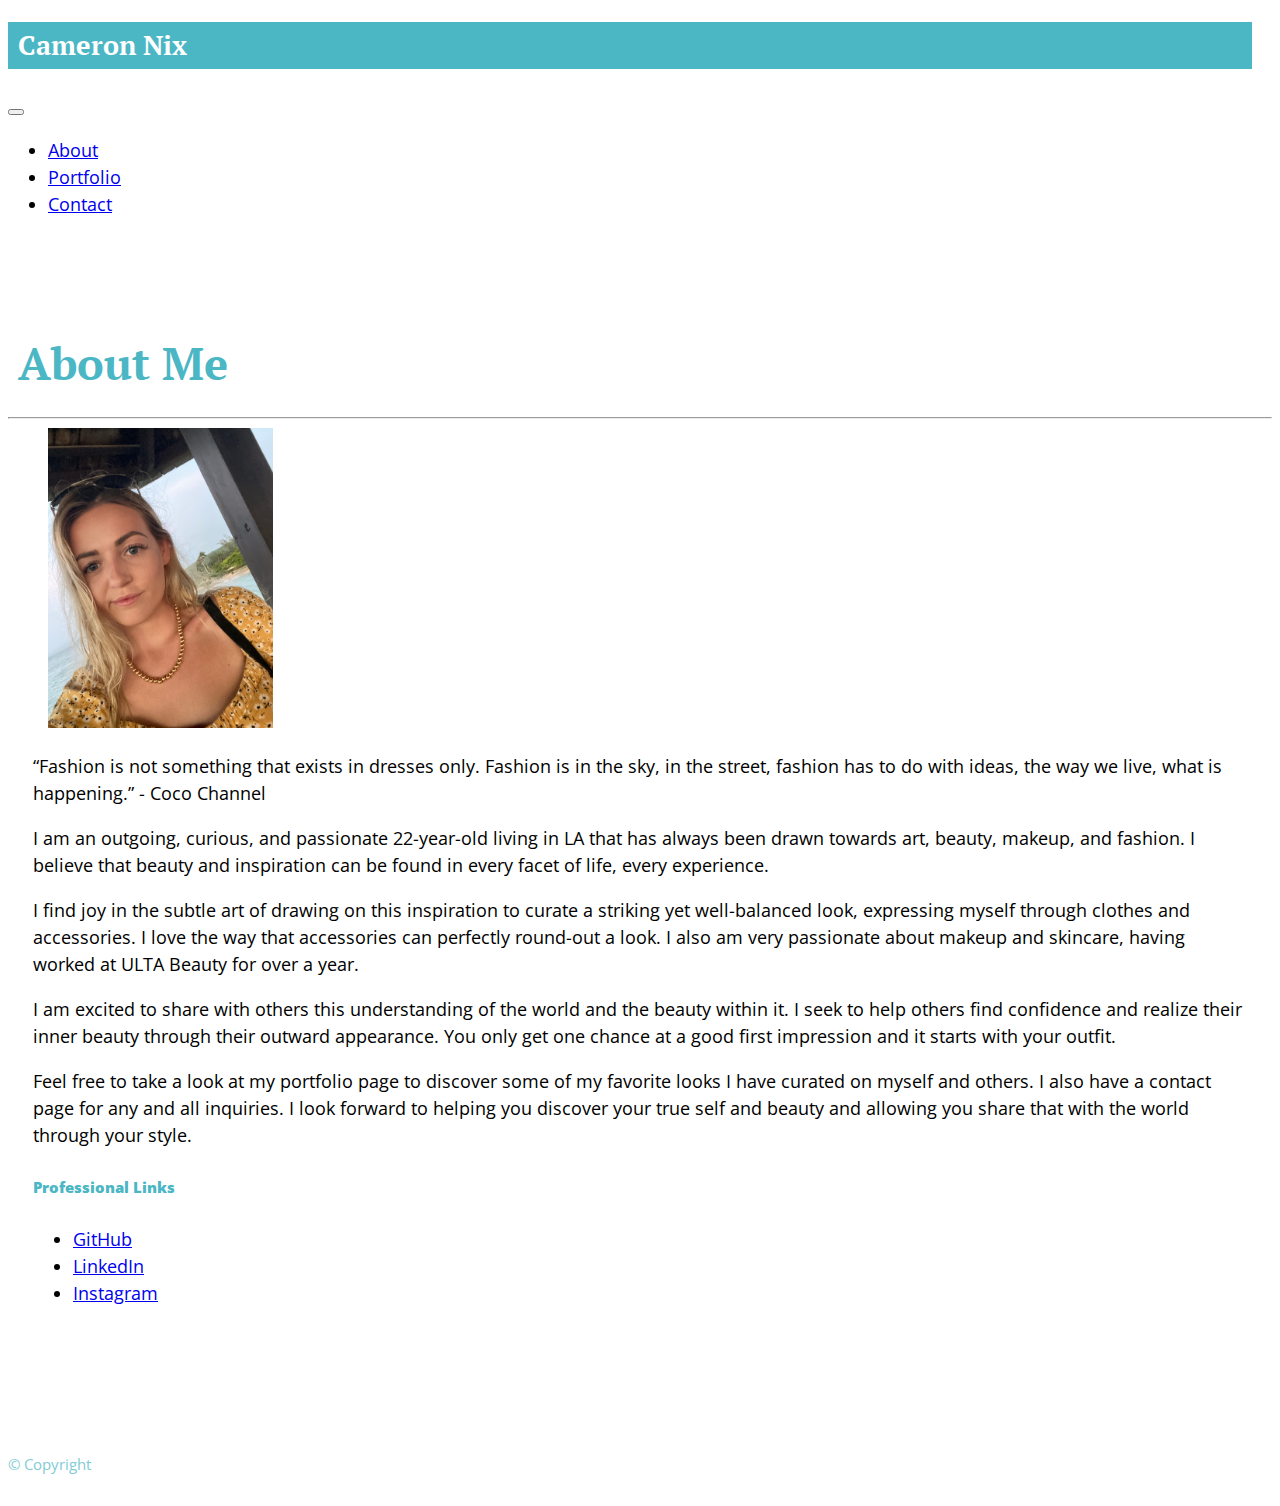
==== index.html @ 805a5471 "Initial push with code to be refactored in order to update content" ====
<!DOCTYPE html>
<html lang="en-us">

<head>
    
    <meta charset="UTF-8">
    <meta name="viewport" content="width=device-width, initial-scale=1.0">
    
    <title>Mobile Responsibe Portfolio</title>

    <!-- Bootstrap CDN -->
    <link rel="stylesheet" href="https://cdn.jsdelivr.net/npm/bootstrap@4.5.3/dist/css/bootstrap.min.css" integrity="sha384-TX8t27EcRE3e/ihU7zmQxVncDAy5uIKz4rEkgIXeMed4M0jlfIDPvg6uqKI2xXr2" crossorigin="anonymous">
    <link href="https://fonts.googleapis.com/css2?family=Open+Sans&family=PT+Serif:wght@700&family=Roboto:wght@300&display=swap" rel="stylesheet">
    
    <!-- jQuery CDN -->
    <script src="https://ajax.googleapis.com/ajax/libs/jquery/1.11.3/jquery.min.js"></script>

    <script src="https://cdnjs.cloudflare.com/ajax/libs/popper.js/1.14.3/umd/popper.min.js"></script>

    <!-- Bootstrap JavaScript CDN -->
    <script src="https://maxcdn.bootstrapcdn.com/bootstrap/4.0.0/js/bootstrap.min.js"></script>

    <link rel="stylesheet" type="text/css" href="assets/css/style.css">   
    
</head>

<body>
    <!-- Start Nav -->
    <nav class="navbar navbar-expand-lg navbar-light">

        <div class="navbar-brand">
            <h2>Cameron Nix</h2>
        </div>

        <button class="navbar-toggler" type="button" data-toggle="collapse" data-target="#navbarSupportedContent" aria-controls="navbarSupportedContent" aria-expanded="false" aria-label="Toggle navigation">
            <span class="navbar-toggler-icon"></span>
        </button>
        
        <nav class="collapse navbar-collapse" id="navbarSupportedContent">
            <ul class="nav navbar-nav ml-auto">
                <li class="nav-item">
                    <a class="nav-link text-dark" href="index.html">About</a>
                </li>
                <li class="nav-item">
                    <a class="nav-link" href="portfolio.html">Portfolio</a>
                </li>
                <li class="nav-item">
                    <a class="nav-link" href="contact.html">Contact</a>
                </li>
            </ul>
        </nav>

    </nav>
    <br><br>
    <!-- End Nav -->
    <section class="container">

        <header class="row">
          <div class="header col-sm-8">
            <h1>About Me</h1>
            <hr>
          </div>
        </header>

        <main class="row">
            <div class="aboutMeMain col-sm-8">
                <img class="contactImage img-thumbnail float-left" src="assets/images/Me.jpg" alt="Photo of Cameron">
                <p>“Fashion is not something that exists in dresses only. Fashion is in the sky, in the street, fashion has to do with ideas, the way we live, what is happening.” - Coco Channel</p>
                <p>I am an outgoing, curious, and passionate 22-year-old living in LA that has always been drawn towards art, beauty, makeup, and fashion. I believe that beauty and inspiration can be found in every facet of life, every experience.</p>
                <p>I find joy in the subtle art of drawing on this inspiration to curate a striking yet well-balanced look, expressing myself through clothes and accessories. I love the way that accessories can perfectly round-out a look. I also am very passionate about makeup and skincare, having worked at ULTA Beauty for over a year.</p>
                <p>I am excited to share with others this understanding of the world and the beauty within it. I seek to help others find confidence and realize their inner beauty through their outward appearance. You only get one chance at a good first impression and it starts with your outfit.</p>
                <p>Feel free to take a look at my portfolio page to discover some of my favorite looks I have curated on myself and others. I also have a contact page for any and all inquiries. I look forward to helping you discover your true self and beauty and allowing you share that with the world through your style.</p>
                <h5 class="links"><strong>Professional Links</strong></h5>
                    <ul>
                        <li>
                            <a href="https://github.com/cnix273">GitHub</a>
                        </li>
                        <li>
                            <a href="https://www.linkedin.com/in/cameron-nix-a74aa1109/">LinkedIn</a>
                        </li>
                        <li>
                            <a href="https://www.instagram.com/camerondnix/">Instagram</a>
                        </li>
                    </ul>
            </div>
        </main>
    </section>

    <footer class="stickyFooter text-center">
        <small>&copy; Copyright</small>
    </footer>

</body>

</html>
---- assets/css/style.css ----
* {
    box-sizing: border-box;
}

/* Styling for media 576px and greater */

body {
    /* Typography */
    font-size: 18px;
    line-height: 27px;
    font-family: 'Open Sans', sans-serif;

    /* Visual*/
    background-image: url("https://wallpaperaccess.com/full/860435.jpg");
}

/* Navabar Styling */
.navbar {
    padding-right: 20px;
    background-color: white;
}

h2 {
    background-color: rgb(75, 182, 196);
    color: white;
    font-family: 'PT Serif', serif;
    padding: 10px;
}

/* Main Content Styling */
.header {
    margin-top: 50px;
    background-color: white;
}

h1 {
    /* Typography */
    font-size: 45px;
    font-family: 'PT Serif', serif;
    color: rgb(75, 182, 196);

    /* Structural */
    margin-top: 20px;
    padding: 10px;
}

/* Footer Styling */
.stickyFooter {
    /* Structural */
    left: 0;
    bottom: 0;
    right: 0;
    width: 100%;
    height: 5%;
    margin-top: 80px;
    padding-top: 20px;
    padding-bottom: 20px;

    /* Typography*/ 
    background-color: white;
    font-family: 'Open Sans', sans-serif;
    opacity: 0.7;
}

small {
    /* Typography */
    color: rgb(75, 182, 196);
}

/* About Me Page Styling */
.aboutMeMain {
    /* Structure */
    margin-bottom: 10px;
    padding: 25px;
    padding-top: 0;
    background-color: white;
}


.contactImage {
    /* Structure */
    margin-left: 15px;
    margin-right: 15px;
    border: none;
    height: 300px;
}

.links {
    color: rgb(75, 182, 196);
}

/* Contact Page Styling */
.contactMain {
    /* Visual */
    background-color: white;
}

.form-group {
    /*Stucture*/
    padding-left: 20px;
    padding-bottom: 10px;
    width: 80%;
}

.btn {
    /* Structure */
    margin-bottom: 20px;
    margin-left: 10px;
    padding-left: 25px;
    padding-right: 25px;
    padding-top: 15px;
    padding-bottom: 15px;

    /* Visual */
    background-color: rgb(75, 182, 196);
    
    /* Typography */
    color: white;
    font-weight: bold;
}

/* Portfolio Page Styling */
.portfolioMain {
    /*Visual*/
    background-color: white;
}

.portfolioImage {
    /*Structure*/
    margin-bottom: 10px;
    padding: 25px;
    padding-top: 0;
    border: none;
}

/* Responsive Styling for screens smaller than 576px */
@media screen and (max-width: 575px) {
    .header, .portfolioMain, .contactMain, .aboutMeMain {
        /*Structure*/
        margin-left: 20px;
        margin-right: 20px;
    }

    .form-control {
        /* Structure */
        width: 100%;
    }

    .form-group {
        /* Structure */
        padding-right: 20px;
        padding-bottom: 10px;
    }

}
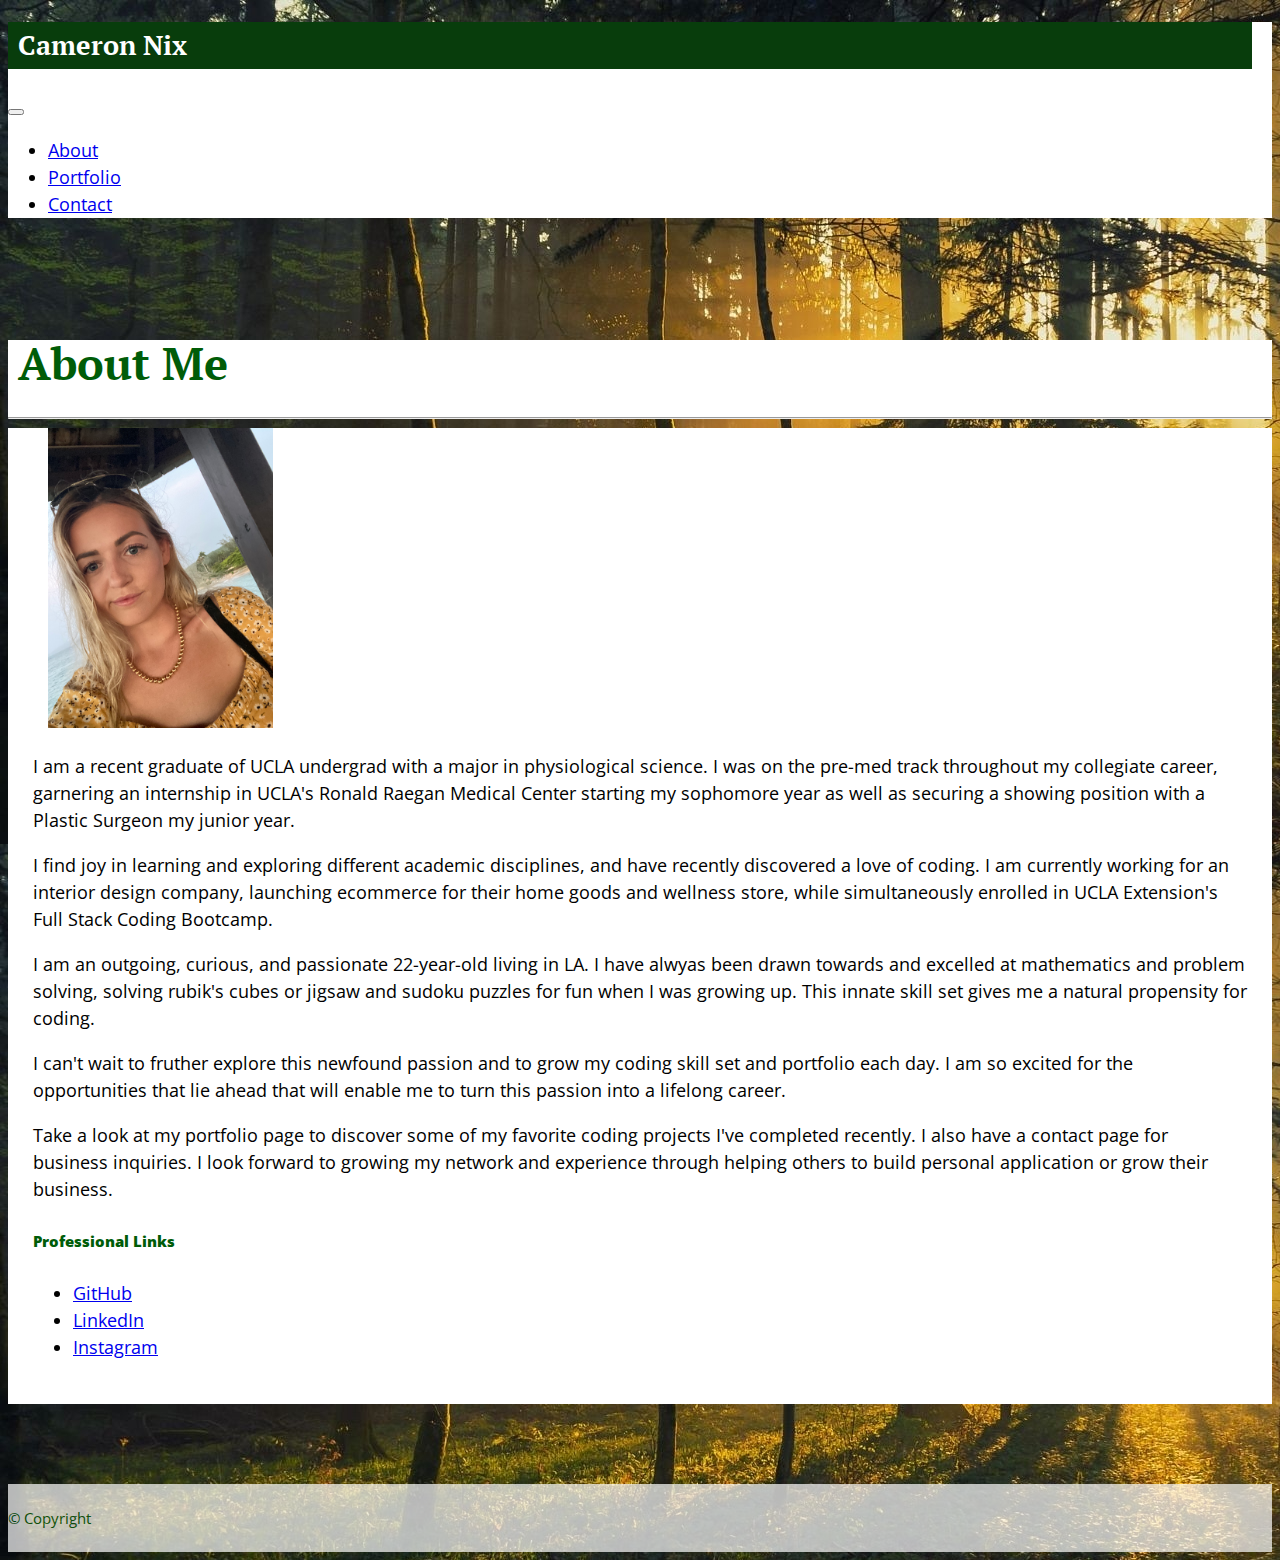
==== commit cd5d6c4b: "Updated about-me content and portfolio gifs" ====
--- a/index.html
+++ b/index.html
@@ -56,20 +56,20 @@
     <section class="container">
 
         <header class="row">
-          <div class="header col-sm-8">
+          <div class="header col-sm-10">
             <h1>About Me</h1>
             <hr>
           </div>
         </header>
 
         <main class="row">
-            <div class="aboutMeMain col-sm-8">
+            <div class="aboutMeMain col-sm-10">
                 <img class="contactImage img-thumbnail float-left" src="assets/images/Me.jpg" alt="Photo of Cameron">
-                <p>“Fashion is not something that exists in dresses only. Fashion is in the sky, in the street, fashion has to do with ideas, the way we live, what is happening.” - Coco Channel</p>
-                <p>I am an outgoing, curious, and passionate 22-year-old living in LA that has always been drawn towards art, beauty, makeup, and fashion. I believe that beauty and inspiration can be found in every facet of life, every experience.</p>
-                <p>I find joy in the subtle art of drawing on this inspiration to curate a striking yet well-balanced look, expressing myself through clothes and accessories. I love the way that accessories can perfectly round-out a look. I also am very passionate about makeup and skincare, having worked at ULTA Beauty for over a year.</p>
-                <p>I am excited to share with others this understanding of the world and the beauty within it. I seek to help others find confidence and realize their inner beauty through their outward appearance. You only get one chance at a good first impression and it starts with your outfit.</p>
-                <p>Feel free to take a look at my portfolio page to discover some of my favorite looks I have curated on myself and others. I also have a contact page for any and all inquiries. I look forward to helping you discover your true self and beauty and allowing you share that with the world through your style.</p>
+                <p>I am a recent graduate of UCLA undergrad with a major in physiological science. I was on the pre-med track throughout my collegiate career, garnering an internship in UCLA's Ronald Raegan Medical Center starting my sophomore year as well as securing a showing position with a Plastic Surgeon my junior year.</p>
+                <p>I find joy in learning and exploring different academic disciplines, and have recently discovered a love of coding. I am currently working for an interior design company, launching ecommerce for their home goods and wellness store, while simultaneously enrolled in UCLA Extension's Full Stack Coding Bootcamp.</p>
+                <p>I am an outgoing, curious, and passionate 22-year-old living in LA. I have alwyas been drawn towards and excelled at mathematics and problem solving, solving rubik's cubes or jigsaw and sudoku puzzles for fun when I was growing up. This innate skill set gives me a natural propensity for coding.</p>
+                <p>I can't wait to fruther explore this newfound passion and to grow my coding skill set and portfolio each day. I am so excited for the opportunities that lie ahead that will enable me to turn this passion into a lifelong career.</p>
+                <p>Take a look at my portfolio page to discover some of my favorite coding projects I've completed recently. I also have a contact page for business inquiries. I look forward to growing my network and experience through helping others to build personal application or grow their business.</p>
                 <h5 class="links"><strong>Professional Links</strong></h5>
                     <ul>
                         <li>
@@ -92,4 +92,4 @@
 
 </body>
 
-</html>+</html> --- a/assets/css/style.css
+++ b/assets/css/style.css
@@ -11,7 +11,8 @@
     font-family: 'Open Sans', sans-serif;
 
     /* Visual*/
-    background-image: url("https://wallpaperaccess.com/full/860435.jpg");
+    background-image: url("background_image.jpg");
+    /* background-color: white; */
 }
 
 /* Navabar Styling */
@@ -21,7 +22,7 @@
 }
 
 h2 {
-    background-color: rgb(75, 182, 196);
+    background-color: rgb(8, 61, 12);
     color: white;
     font-family: 'PT Serif', serif;
     padding: 10px;
@@ -37,10 +38,22 @@
     /* Typography */
     font-size: 45px;
     font-family: 'PT Serif', serif;
-    color: rgb(75, 182, 196);
+    color: rgb(0, 92, 8);
 
     /* Structural */
     margin-top: 20px;
+    padding: 10px;
+}
+
+h3 {
+    /* Typography */
+    font-size: 30px;
+    font-family: 'PT Serif', serif;
+    color: black;
+    background-color: white;
+
+    /* Structural */
+    margin-top: 10px;
     padding: 10px;
 }
 
@@ -64,7 +77,7 @@
 
 small {
     /* Typography */
-    color: rgb(75, 182, 196);
+    color: rgb(0, 92, 8);
 }
 
 /* About Me Page Styling */
@@ -86,7 +99,7 @@
 }
 
 .links {
-    color: rgb(75, 182, 196);
+    color: rgb(0, 92, 8);
 }
 
 /* Contact Page Styling */
@@ -112,7 +125,7 @@
     padding-bottom: 15px;
 
     /* Visual */
-    background-color: rgb(75, 182, 196);
+    background-color: rrgb(8, 61, 12);
     
     /* Typography */
     color: white;
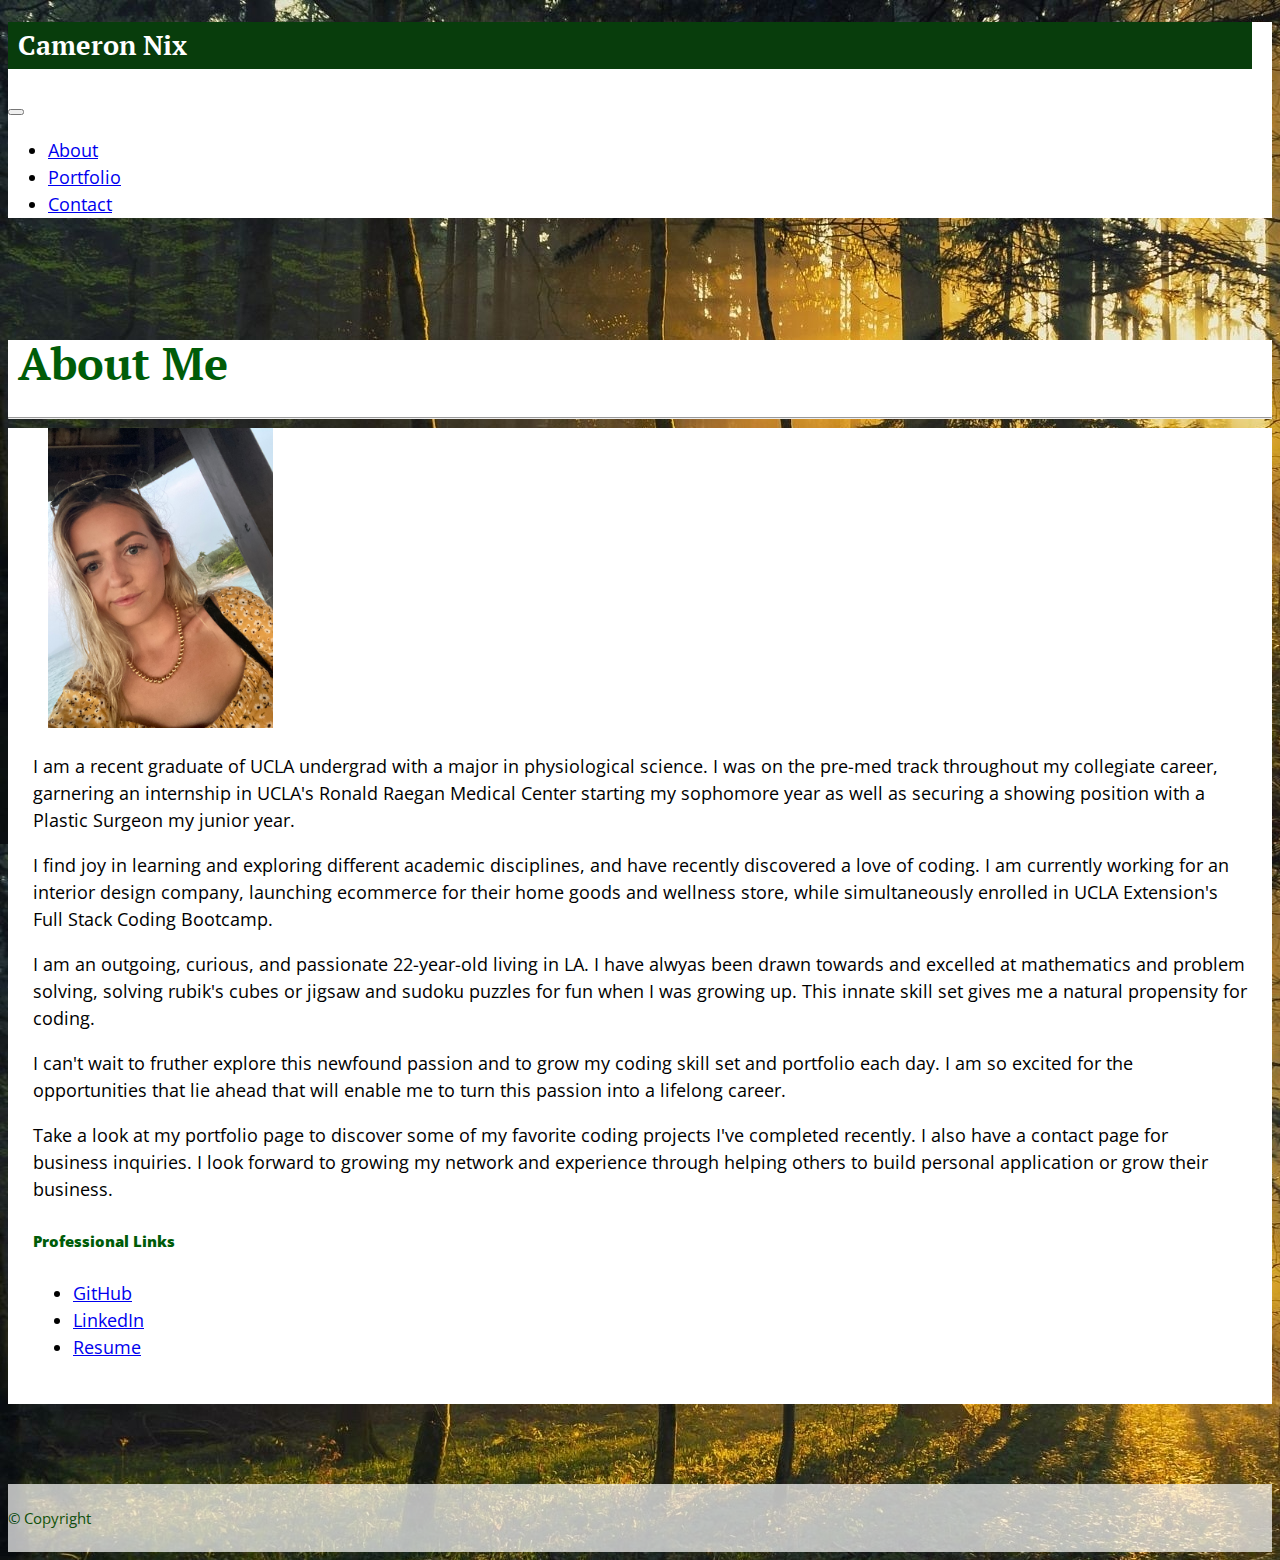
==== commit 9ee0d2a5: "final commit with updated html and css" ====
--- a/index.html
+++ b/index.html
@@ -79,7 +79,7 @@
                             <a href="https://www.linkedin.com/in/cameron-nix-a74aa1109/">LinkedIn</a>
                         </li>
                         <li>
-                            <a href="https://www.instagram.com/camerondnix/">Instagram</a>
+                            <a href ="assets/Resume.pdf" download>Resume</a>
                         </li>
                     </ul>
             </div>
--- a/assets/css/style.css
+++ b/assets/css/style.css
@@ -142,7 +142,7 @@
     /*Structure*/
     margin-bottom: 10px;
     padding: 25px;
-    padding-top: 0;
+    padding-top: 20px;
     border: none;
 }
 
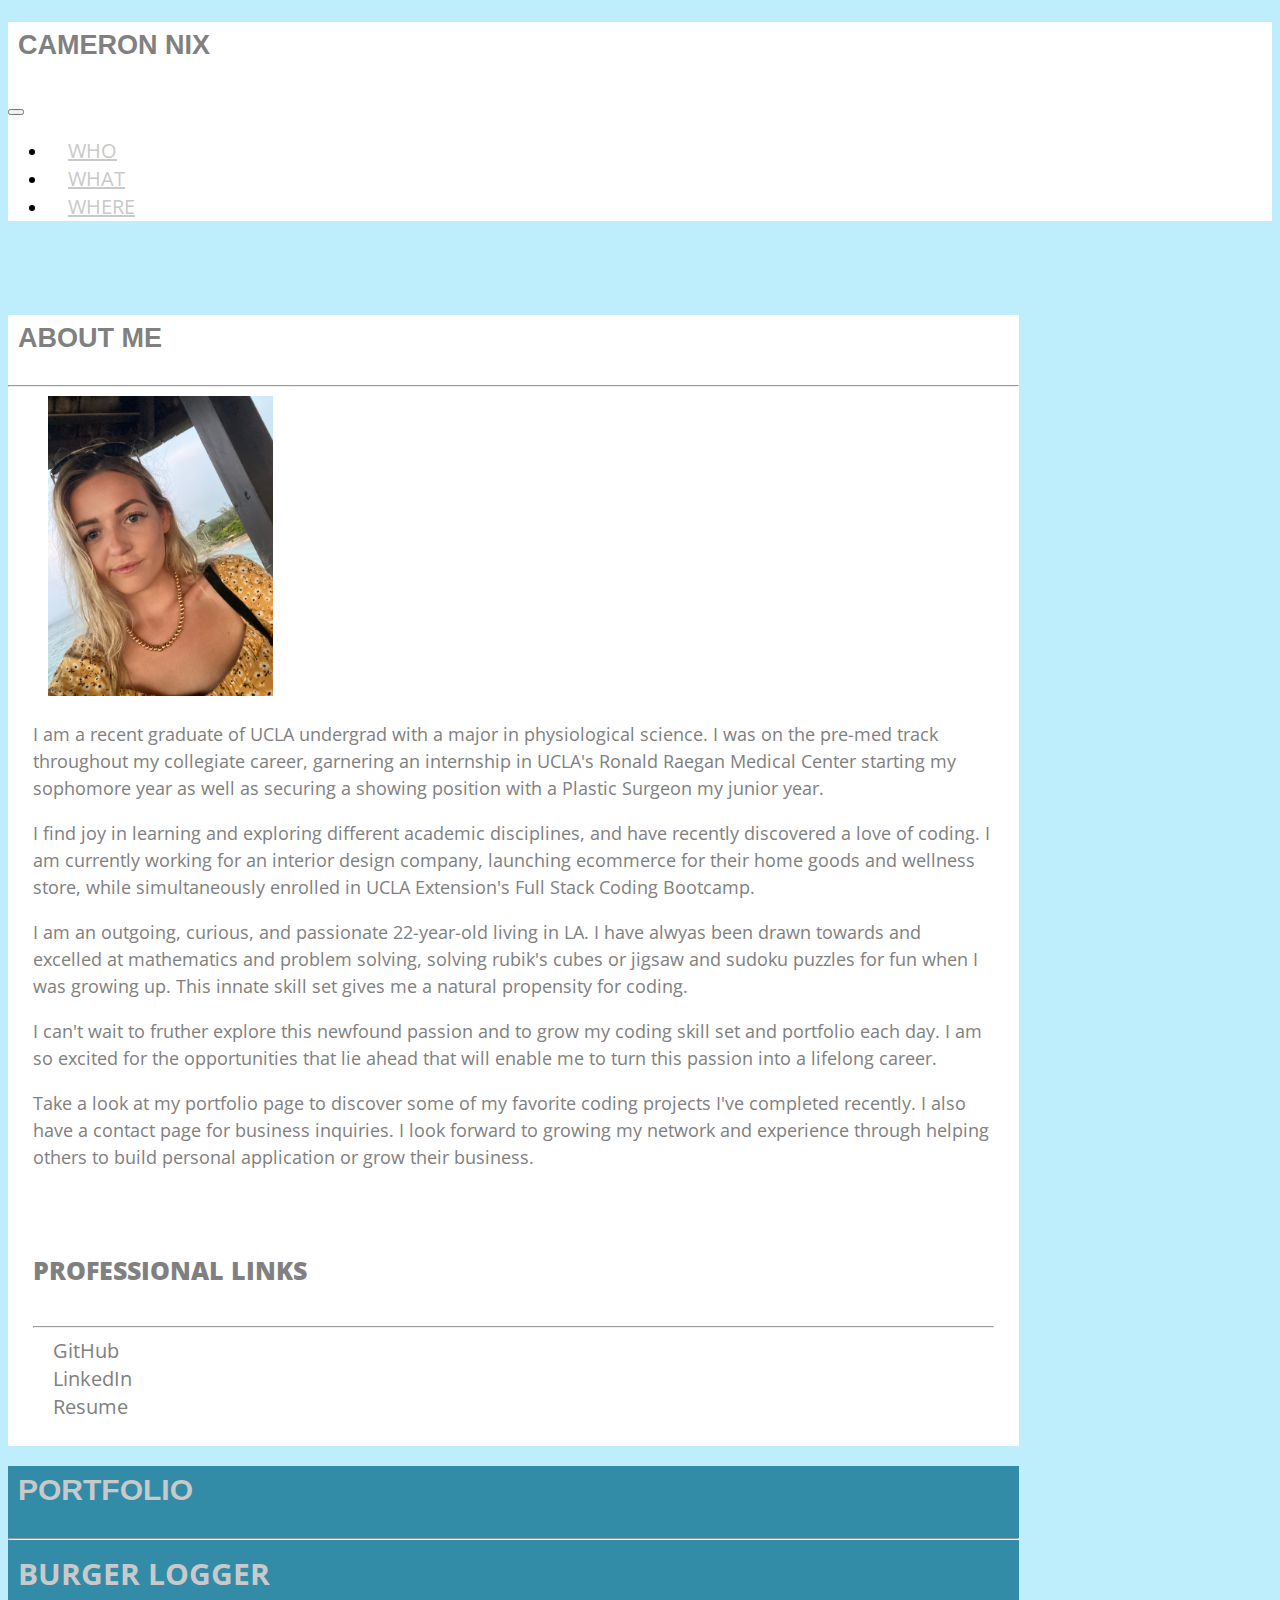
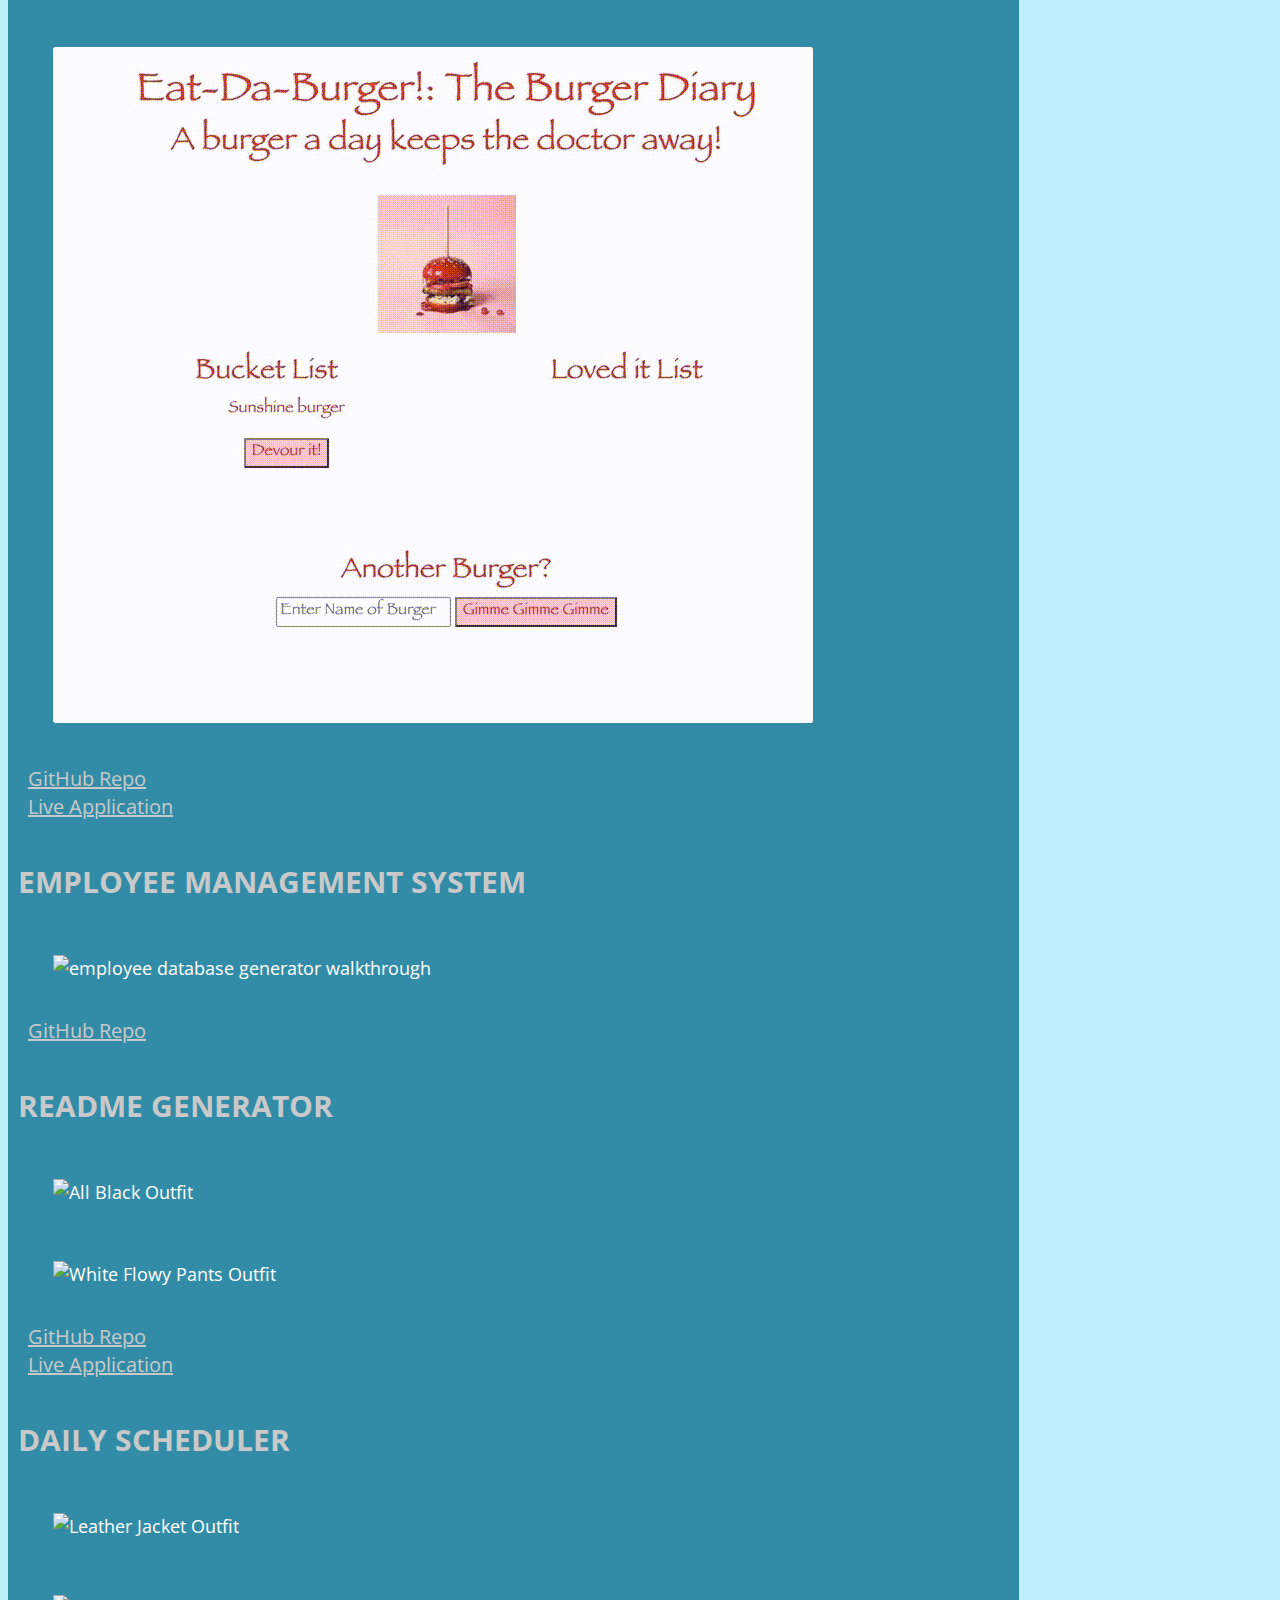
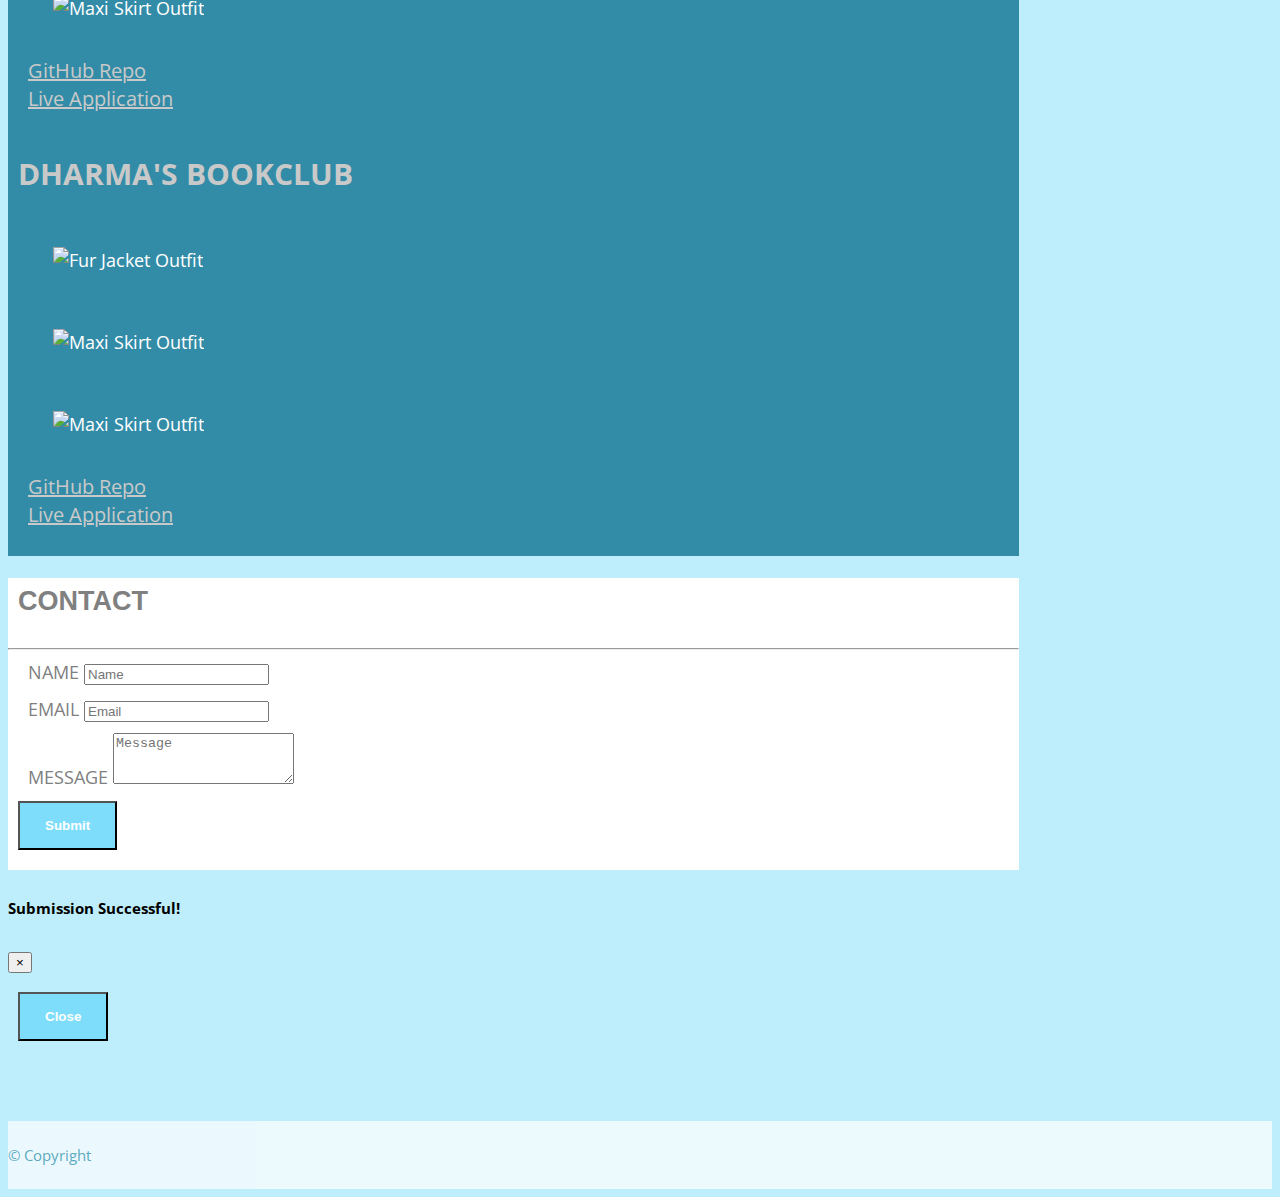
==== commit 8f5d7f14: "updated portfolio index" ====
--- a/index.html
+++ b/index.html
@@ -29,7 +29,7 @@
     <nav class="navbar navbar-expand-lg navbar-light">
 
         <div class="navbar-brand">
-            <h2>Cameron Nix</h2>
+            <h2>CAMERON NIX</h2>
         </div>
 
         <button class="navbar-toggler" type="button" data-toggle="collapse" data-target="#navbarSupportedContent" aria-controls="navbarSupportedContent" aria-expanded="false" aria-label="Toggle navigation">
@@ -39,13 +39,13 @@
         <nav class="collapse navbar-collapse" id="navbarSupportedContent">
             <ul class="nav navbar-nav ml-auto">
                 <li class="nav-item">
-                    <a class="nav-link text-dark" href="index.html">About</a>
+                    <a class="nav-link text-dark" href="#containerOne">WHO</a>
                 </li>
                 <li class="nav-item">
-                    <a class="nav-link" href="portfolio.html">Portfolio</a>
+                    <a class="nav-link" href="#containerTwo">WHAT</a>
                 </li>
                 <li class="nav-item">
-                    <a class="nav-link" href="contact.html">Contact</a>
+                    <a class="nav-link" href="#containerThree">WHERE</a>
                 </li>
             </ul>
         </nav>
@@ -53,11 +53,11 @@
     </nav>
     <br><br>
     <!-- End Nav -->
-    <section class="container">
-
+    <div class="container-fluid" id="containerOne">
+        <!-- Index -->
         <header class="row">
           <div class="header col-sm-10">
-            <h1>About Me</h1>
+            <h2>ABOUT ME</h2>
             <hr>
           </div>
         </header>
@@ -70,21 +70,175 @@
                 <p>I am an outgoing, curious, and passionate 22-year-old living in LA. I have alwyas been drawn towards and excelled at mathematics and problem solving, solving rubik's cubes or jigsaw and sudoku puzzles for fun when I was growing up. This innate skill set gives me a natural propensity for coding.</p>
                 <p>I can't wait to fruther explore this newfound passion and to grow my coding skill set and portfolio each day. I am so excited for the opportunities that lie ahead that will enable me to turn this passion into a lifelong career.</p>
                 <p>Take a look at my portfolio page to discover some of my favorite coding projects I've completed recently. I also have a contact page for business inquiries. I look forward to growing my network and experience through helping others to build personal application or grow their business.</p>
+                <br>
                 <h5 class="links"><strong>Professional Links</strong></h5>
-                    <ul>
-                        <li>
-                            <a href="https://github.com/cnix273">GitHub</a>
-                        </li>
-                        <li>
-                            <a href="https://www.linkedin.com/in/cameron-nix-a74aa1109/">LinkedIn</a>
-                        </li>
-                        <li>
-                            <a href ="assets/Resume.pdf" download>Resume</a>
-                        </li>
-                    </ul>
+                <hr>
+                <a class="profLinks" href="https://github.com/cnix273">   GitHub</a>
+                <br>
+                <a class="profLinks" href="https://www.linkedin.com/in/cameron-nix-a74aa1109/">   LinkedIn</a>
+                <br>
+                <a class="profLinks" href ="assets/Resume.pdf" download>  Resume</a>
             </div>
         </main>
-    </section>
+    </div>
+        <!-- Portfolio -->
+    <div class="container-fluid" id ="containerTwo">
+        <header class="row">
+            <div class="header col-sm-10">
+            <h2 class="portText">PORTFOLIO</h2>
+            <hr>
+        </header>
+
+        <div class="row">
+            <div class="col-sm-10 portfolioMain">
+                <h3 class="portText">Burger Logger</h3>
+            </div>
+        </div>
+        <div class="row">
+            <div class="portfolioMain col-sm-5">
+                <img class="img-thumbnail float-left portfolioImage border-0" src="assets/images/burger_walkthrough.gif" alt="burger logger walkthrough">
+            </div>
+        </div>
+        <div class="row">
+            <div class="portfolioMain col-sm-10">
+                <a href="https://github.com/cnix273/Eat-Da-Burger">  GitHub Repo</a>
+                <br>
+                <a href="https://stark-reaches-59593.herokuapp.com/">  Live Application</a>  
+            </div>
+        </div>
+        <br>
+        <div class="row">
+            <div class="col-sm-10 portfolioMain">
+                <h3 class="portText">Employee Management System</h3>
+            </div>
+        </div>
+        <div class="row">
+            <div class="portfolioMain col-sm-5">
+                <img class="img-thumbnail float-left portfolioImage border-0" src="assets/images/employeedb.mov" alt="employee database generator walkthrough">
+            </div>
+        </div>
+        <div class="row">
+            <div class="portfolioMain col-sm-10">
+                <a href="https://github.com/cnix273/employee-database">  GitHub Repo</a>
+            </div>
+        </div>
+        <br>
+        <div class="row">
+            <div class="col-sm-10 portfolioMain">
+                <h3 class="portText">ReadMe Generator</h3>
+            </div>
+        </div>
+        <div class="row">
+            <div class="portfolioMain col-sm-5">
+                <img class="img-thumbnail float-left portfolioImage border-0" src="assets/images/password2.gif" alt="All Black Outfit">
+            </div>
+            <div class="portfolioMain col-sm-5">
+                <img class="img-thumbnail float-left portfolioImage border-0" src="assets/images/password1.gif" alt="White Flowy Pants Outfit">
+            </div>
+        </div>
+        <div class="row">
+            <div class="portfolioMain col-sm-10">
+                <a href="https://github.com/cnix273/password-and-stowe">  GitHub Repo</a>
+                <br>
+                <a href="https://cnix273.github.io/password-and-stowe/">  Live Application</a>   
+            </div>
+        </div>
+        <br>
+        <div class="row">
+            <div class="col-sm-10 portfolioMain">
+                <h3 class="portText">Daily Scheduler</h3>
+            </div>
+        </div>
+        <div class="row">
+            <div class="portfolioMain col-sm-5">
+                <img class="img-thumbnail float-left portfolioImage border-0" src="assets/images/scheduler.gif" alt="Leather Jacket Outfit">
+            </div>
+            <div class="portfolioMain col-sm-5">
+                <img class="img-thumbnail float-left portfolioImage border-0" src="assets/images/scheduler1.gif" alt="Maxi Skirt Outfit">
+            </div>
+        </div>
+        <div class="row">
+            <div class="portfolioMain col-sm-10">
+                <a href="https://github.com/cnix273/carefree-calendar">  GitHub Repo</a>
+                <br>
+                <a href="https://cnix273.github.io/carefree-calendar/">  Live Application</a>   
+            </div>
+        </div>
+        <br>
+        <div class="row">
+            <div class="col-sm-10 portfolioMain">
+                <h3 class="portText">Dharma's Bookclub</h3>
+            </div>
+        </div>
+        <div class="row">
+            <div class="portfolioMain col-sm-5">
+                <img class="img-thumbnail float-left portfolioImage border-0" src="assets/images/books.gif" alt="Fur Jacket Outfit">
+            </div>
+            <div class="portfolioMain col-sm-5">
+                <img class="img-thumbnail float-left portfolioImage border-0" src="assets/images/books1.gif" alt="Maxi Skirt Outfit">
+            </div>
+        </div>
+        <div class="row">
+            <div class="portfolioMain col-sm-5">
+                <img class="img-thumbnail float-left portfolioImage border-0" src="assets/images/books2.gif" alt="Maxi Skirt Outfit">
+            </div>
+        </div>
+        <div class="row">
+            <div class="portfolioMain col-sm-10">
+                <a href="https://github.com/cnix273/Dharmas-bookclub">  GitHub Repo</a>
+                <br>
+                <a href="https://cnix273.github.io/Dharmas-bookclub/">  Live Application</a> 
+            </div>
+        </div>
+        <br>
+    </div>
+        <!-- contact -->
+    <div class="container-fluid" id ="containerThree">
+        <header class="row">
+        <div class="header col-sm-10">
+            <h2>CONTACT</h2>
+            <hr>
+        </div>
+        </header>
+
+        <div class="row">
+            <div class="contactMain col-sm-10">
+                <form class="form-group">
+                    <label for="inputName">NAME</label>
+                    <input type="text" class="form-control rounded-0" id="inputName" placeholder="Name">
+                </form>
+                <form class="form-group">
+                    <label for="inputEmail">EMAIL</label>
+                    <input type="email" class="form-control rounded-0" id="inputEmail" placeholder="Email">
+                </form>
+                <form class="form-group">
+                    <label for="inputMessage">MESSAGE</label>
+                    <textarea class="form-control rounded-0" id="inputMessage" rows="3" placeholder="Message"></textarea>
+                </form>
+                <button id="submit-button" type="submit" class="btn rounded-0" data-toggle="modal" data-target="#submissionModal">Submit</button>
+            </div>
+        </div>
+    </div>
+
+    <!-- Modal -->
+    <div class="modal fade" id="submissionModal" tabindex="-1" role="dialog" aria-labelledby="submissionModal" aria-hidden="true">
+        <div class="modal-dialog" role="document">
+        <div class="modal-content">
+            <div class="modal-header">
+                <h5 class="modal-title">Submission Successful!</h5>
+                <button type="button" class="close" data-dismiss="modal" aria-label="Close">
+                    <span aria-hidden="true">&times;</span>
+                </button>
+            </div>
+            <div class="modal-body">
+                <p id="submission-success"></p>
+            </div>
+            <div class="modal-footer">
+                <button type="button" class="btn rounded-0" data-dismiss="modal">Close</button>
+            </div>
+        </div>
+        </div>
+    </div>
 
     <footer class="stickyFooter text-center">
         <small>&copy; Copyright</small>
@@ -92,4 +246,6 @@
 
 </body>
 
+<script src="assets/js/contact.js"></script>
+
 </html> --- a/assets/css/style.css
+++ b/assets/css/style.css
@@ -11,8 +11,7 @@
     font-family: 'Open Sans', sans-serif;
 
     /* Visual*/
-    background-image: url("background_image.jpg");
-    /* background-color: white; */
+    background-color: rgb(126, 221, 250, 0.5);
 }
 
 /* Navabar Styling */
@@ -22,39 +21,18 @@
 }
 
 h2 {
-    background-color: rgb(8, 61, 12);
-    color: white;
-    font-family: 'PT Serif', serif;
+    color: grey;
+    font-family: "Helvetica Neue", Helvetica, Arial, sans-serif;
     padding: 10px;
 }
 
 /* Main Content Styling */
 .header {
-    margin-top: 50px;
-    background-color: white;
+    margin-top: 20px;
 }
 
-h1 {
-    /* Typography */
-    font-size: 45px;
-    font-family: 'PT Serif', serif;
-    color: rgb(0, 92, 8);
-
-    /* Structural */
-    margin-top: 20px;
-    padding: 10px;
-}
-
-h3 {
-    /* Typography */
-    font-size: 30px;
-    font-family: 'PT Serif', serif;
-    color: black;
-    background-color: white;
-
-    /* Structural */
-    margin-top: 10px;
-    padding: 10px;
+img {
+    margin-left: 20px;
 }
 
 /* Footer Styling */
@@ -69,26 +47,35 @@
     padding-top: 20px;
     padding-bottom: 20px;
 
+    /* Visual */ 
+    background-color: white;
+
     /* Typography*/ 
-    background-color: white;
     font-family: 'Open Sans', sans-serif;
     opacity: 0.7;
 }
 
 small {
     /* Typography */
-    color: rgb(0, 92, 8);
+    color: rgb(51, 140, 167);
 }
 
 /* About Me Page Styling */
+#containerOne {
+    background-color: white;
+    width: 80%;
+}
+
 .aboutMeMain {
     /* Structure */
     margin-bottom: 10px;
     padding: 25px;
     padding-top: 0;
-    background-color: white;
+
+    /* Typography */
+    color: grey;
+    
 }
-
 
 .contactImage {
     /* Structure */
@@ -99,13 +86,25 @@
 }
 
 .links {
-    color: rgb(0, 92, 8);
+    font-size: 25px;
+    text-transform: uppercase;
+}
+
+.profLinks {
+    text-indent: 20px;
+    color: grey !important;
+    text-decoration: none;
+    text-indent: 20px;
+}
+
+.profLinks a:hover {
+    color: black;
 }
 
 /* Contact Page Styling */
-.contactMain {
-    /* Visual */
+#containerThree {
     background-color: white;
+    width: 80%;
 }
 
 .form-group {
@@ -125,17 +124,22 @@
     padding-bottom: 15px;
 
     /* Visual */
-    background-color: rrgb(8, 61, 12);
+    background-color: rgb(126, 221, 250);
     
     /* Typography */
     color: white;
     font-weight: bold;
 }
 
+.form-group {
+    color: grey;
+}
+
 /* Portfolio Page Styling */
-.portfolioMain {
-    /*Visual*/
-    background-color: white;
+#containerTwo {
+    background-color: rgb(51, 140, 167);
+    width: 80%;
+    color: white !important;
 }
 
 .portfolioImage {
@@ -146,12 +150,38 @@
     border: none;
 }
 
+.portText {
+    /* Typography */
+    color: rgb(201, 201, 201);
+    font-size: 30px;
+    text-transform: uppercase;
+
+    /* Structural */
+    margin-top: 10px;
+    padding: 10px;
+}
+
+a {
+    color: rgb(201, 201, 201);
+    padding-left: 20px;
+    font-size: 20px;
+}
+
+a:hover {
+    color: rgb(75, 75, 75);
+}
+
+/* Modal Styling */
+
+#submissionModal button {
+    margin-bottom: 0px;
+}
+
 /* Responsive Styling for screens smaller than 576px */
 @media screen and (max-width: 575px) {
     .header, .portfolioMain, .contactMain, .aboutMeMain {
         /*Structure*/
-        margin-left: 20px;
-        margin-right: 20px;
+        width: 95% !important;
     }
 
     .form-control {
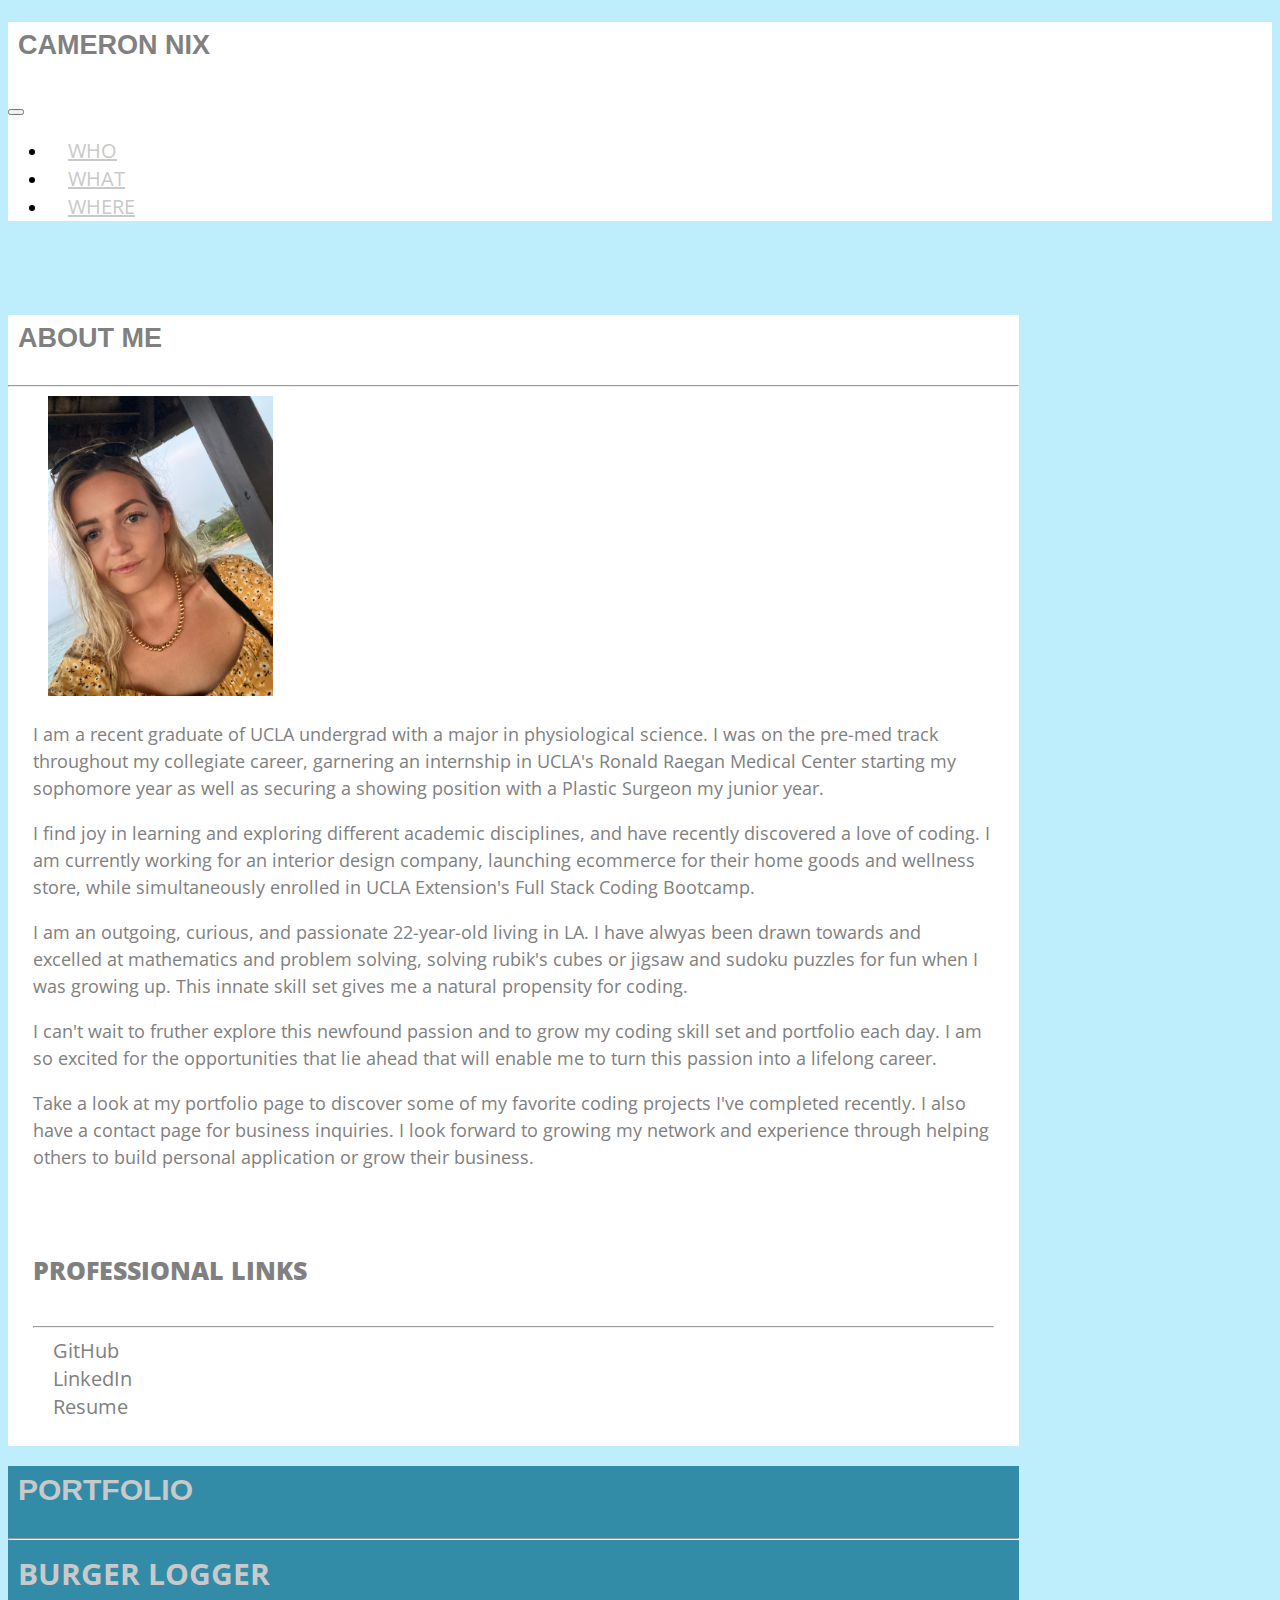
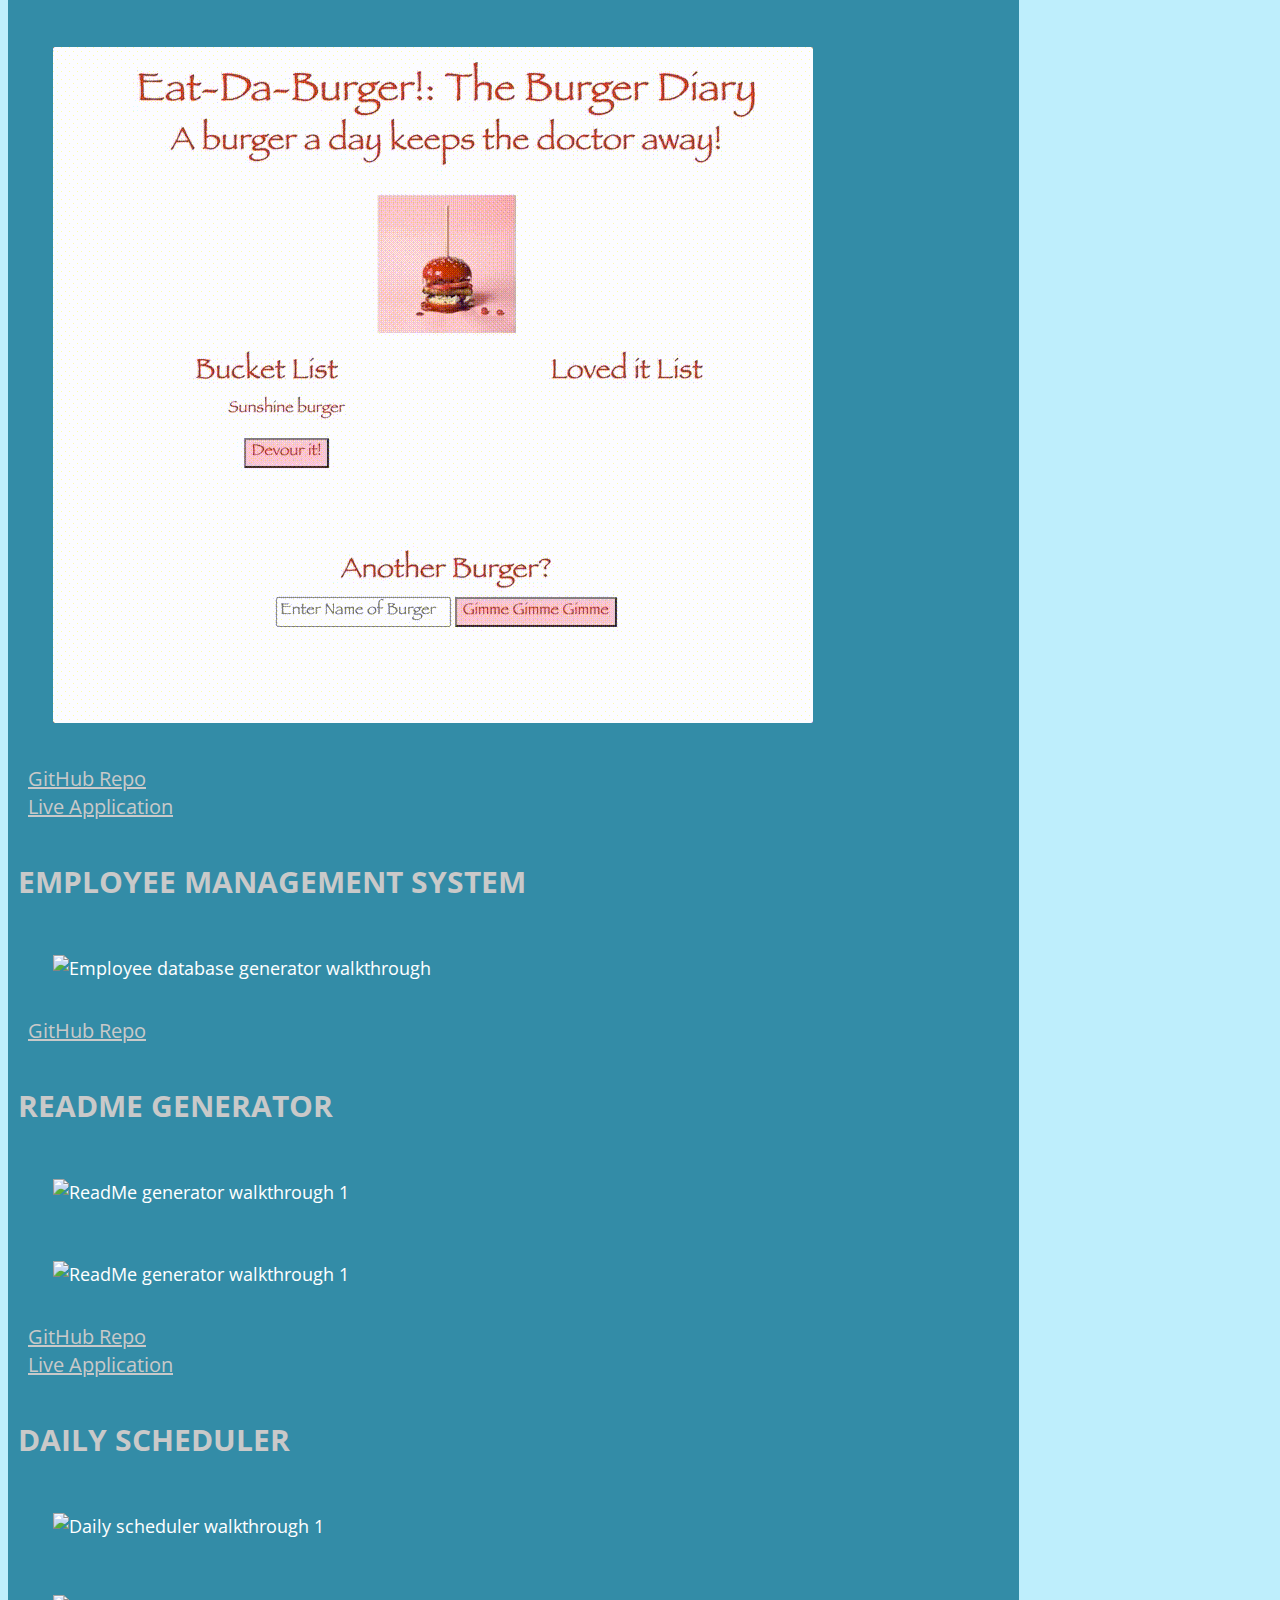
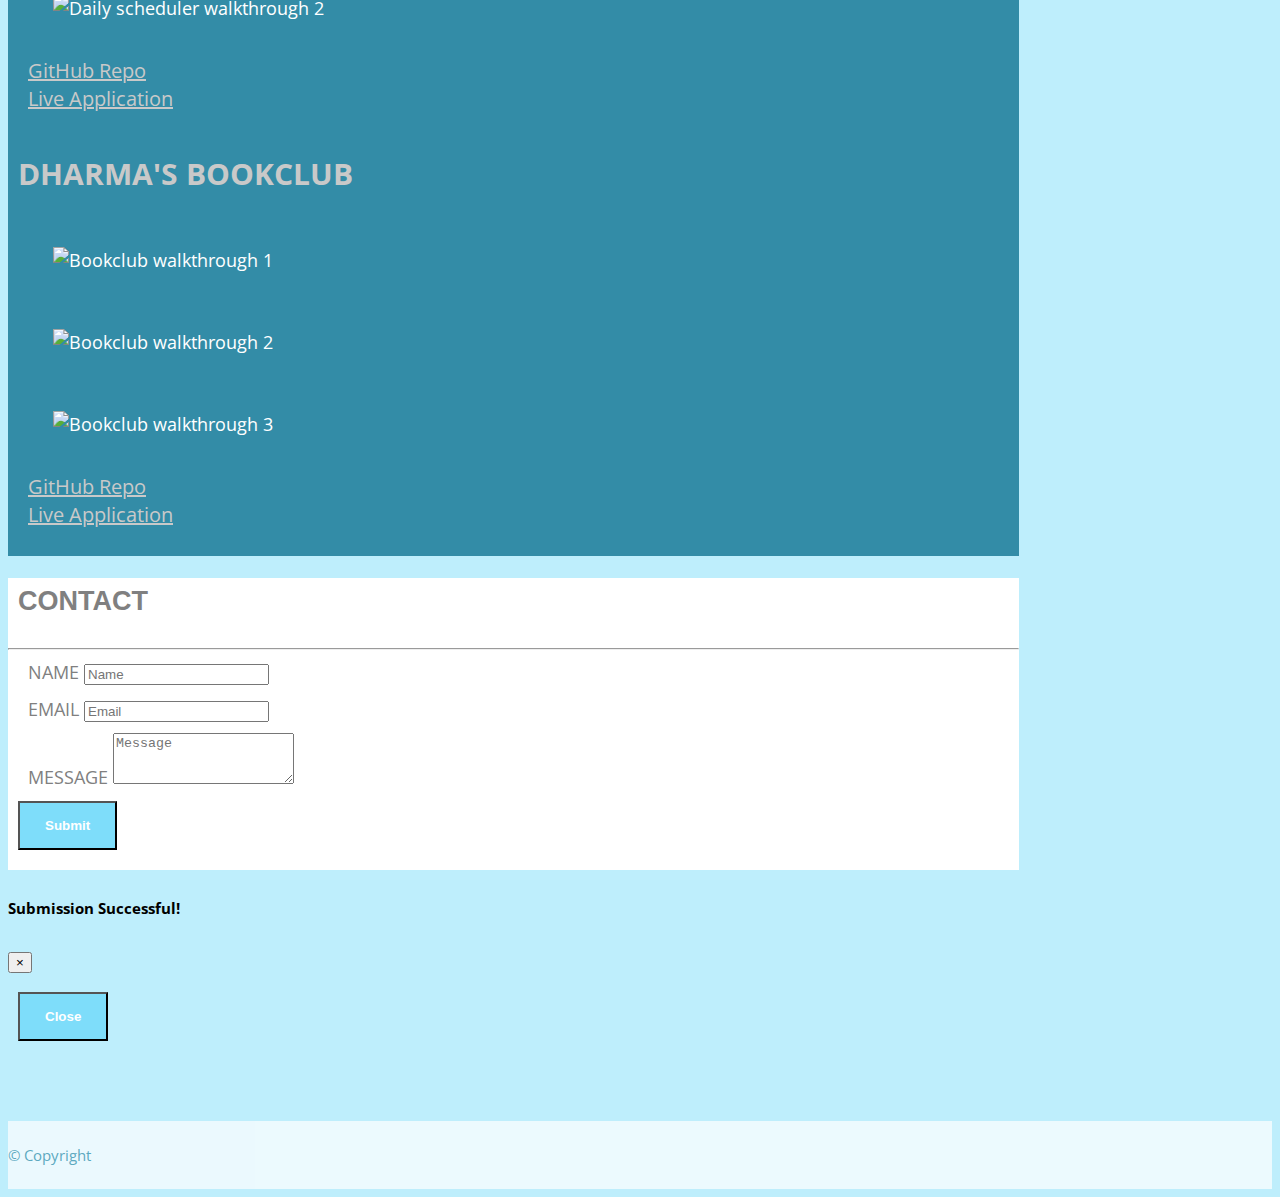
==== commit 1acf91e1: "updated photo alts" ====
--- a/index.html
+++ b/index.html
@@ -26,7 +26,7 @@
 
 <body>
     <!-- Start Nav -->
-    <nav class="navbar navbar-expand-lg navbar-light">
+    <nav class="navbar navbar-expand-lg navbar-light" id="sticky">
 
         <div class="navbar-brand">
             <h2>CAMERON NIX</h2>
@@ -96,7 +96,7 @@
         </div>
         <div class="row">
             <div class="portfolioMain col-sm-5">
-                <img class="img-thumbnail float-left portfolioImage border-0" src="assets/images/burger_walkthrough.gif" alt="burger logger walkthrough">
+                <img class="img-thumbnail float-left portfolioImage border-0 rounded-0" src="assets/images/burger_walkthrough.gif" alt="Burger logger walkthrough">
             </div>
         </div>
         <div class="row">
@@ -114,7 +114,7 @@
         </div>
         <div class="row">
             <div class="portfolioMain col-sm-5">
-                <img class="img-thumbnail float-left portfolioImage border-0" src="assets/images/employeedb.mov" alt="employee database generator walkthrough">
+                <img class="img-thumbnail float-left portfolioImage border-0 rounded-0" src="assets/images/employee_walkthrough.gif" alt="Employee database generator walkthrough">
             </div>
         </div>
         <div class="row">
@@ -130,10 +130,10 @@
         </div>
         <div class="row">
             <div class="portfolioMain col-sm-5">
-                <img class="img-thumbnail float-left portfolioImage border-0" src="assets/images/password2.gif" alt="All Black Outfit">
-            </div>
-            <div class="portfolioMain col-sm-5">
-                <img class="img-thumbnail float-left portfolioImage border-0" src="assets/images/password1.gif" alt="White Flowy Pants Outfit">
+                <img class="img-thumbnail float-left portfolioImage border-0 rounded-0" src="assets/images/password2.gif" alt="ReadMe generator walkthrough 1">
+            </div>
+            <div class="portfolioMain col-sm-5">
+                <img class="img-thumbnail float-left portfolioImage border-0 rounded-0" src="assets/images/password1.gif" alt="ReadMe generator walkthrough 1">
             </div>
         </div>
         <div class="row">
@@ -151,10 +151,10 @@
         </div>
         <div class="row">
             <div class="portfolioMain col-sm-5">
-                <img class="img-thumbnail float-left portfolioImage border-0" src="assets/images/scheduler.gif" alt="Leather Jacket Outfit">
-            </div>
-            <div class="portfolioMain col-sm-5">
-                <img class="img-thumbnail float-left portfolioImage border-0" src="assets/images/scheduler1.gif" alt="Maxi Skirt Outfit">
+                <img class="img-thumbnail float-left portfolioImage border-0 rounded-0" src="assets/images/scheduler.gif" alt="Daily scheduler walkthrough 1">
+            </div>
+            <div class="portfolioMain col-sm-5">
+                <img class="img-thumbnail float-left portfolioImage border-0 rounded-0" src="assets/images/scheduler1.gif" alt="Daily scheduler walkthrough 2">
             </div>
         </div>
         <div class="row">
@@ -172,15 +172,15 @@
         </div>
         <div class="row">
             <div class="portfolioMain col-sm-5">
-                <img class="img-thumbnail float-left portfolioImage border-0" src="assets/images/books.gif" alt="Fur Jacket Outfit">
-            </div>
-            <div class="portfolioMain col-sm-5">
-                <img class="img-thumbnail float-left portfolioImage border-0" src="assets/images/books1.gif" alt="Maxi Skirt Outfit">
-            </div>
-        </div>
-        <div class="row">
-            <div class="portfolioMain col-sm-5">
-                <img class="img-thumbnail float-left portfolioImage border-0" src="assets/images/books2.gif" alt="Maxi Skirt Outfit">
+                <img class="img-thumbnail float-left portfolioImage border-0 rounded-0" src="assets/images/books.gif" alt="Bookclub walkthrough 1">
+            </div>
+            <div class="portfolioMain col-sm-5">
+                <img class="img-thumbnail float-left portfolioImage border-0 rounded-0" src="assets/images/books1.gif" alt="Bookclub walkthrough 2">
+            </div>
+        </div>
+        <div class="row">
+            <div class="portfolioMain col-sm-5">
+                <img class="img-thumbnail float-left portfolioImage border-0 rounded-0" src="assets/images/books2.gif" alt="Bookclub walkthrough 3">
             </div>
         </div>
         <div class="row">
--- a/assets/css/style.css
+++ b/assets/css/style.css
@@ -31,9 +31,11 @@
     margin-top: 20px;
 }
 
-img {
-    margin-left: 20px;
-}
+/* #sticky {
+    position: fixed;
+    top: 0;
+    width: 100%
+} */
 
 /* Footer Styling */
 .stickyFooter {
@@ -171,6 +173,10 @@
     color: rgb(75, 75, 75);
 }
 
+img {
+    margin-left: 20px;
+}
+
 /* Modal Styling */
 
 #submissionModal button {
